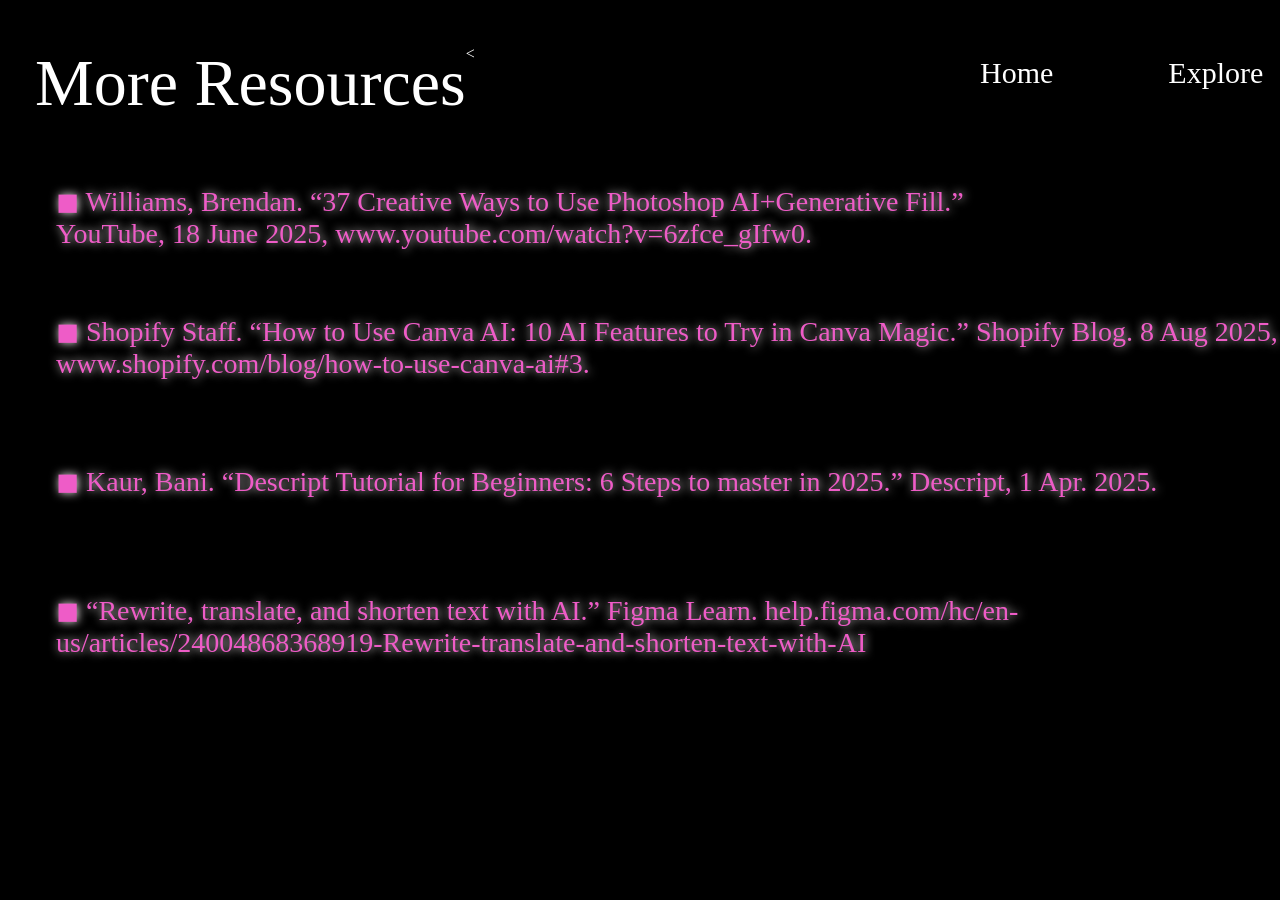
==== more.html @ a5c7cf20 "Add files via upload" ====
<!DOCTYPE html>
<html lang="en" style="height: 100%; overflow: scroll;">
<head>
  <meta charset="UTF-8">
  <meta name="viewport" content="width=device-width, initial-scale=1.0">
  <link rel="stylesheet" href="style7.css">

  <title>ARTificial</title>
</head>


<style> 
/*Sliding title.*/
    @font-face {
    font-family: 'TheFont';
    src: url("https://garet.typeforward.com/assets/fonts/shared/TFMixVF.woff2")
      format('woff2'); }


  body.breathe-animation {
    display: flex;
    align-items: left;
    justify-content: left;
    margin-top: 45px;
    margin-left: 35px;
  }

  .breathe-animation span {
    font-family: 'TheFont';
    font-size: 66px;
  
    /* Change this to set the text color */
    color: white;
  
    /* Center text horizontally */
    text-align: center; 
  
   
    animation: letter-breathe 3s ease-in-out infinite;
}
  
 
  @keyframes letter-breathe {

    from,
    to {
      /* Starting weight; adjust the numbers according to your specific font */
      font-variation-settings: 'wght' 100;
    }

  
    50% {

      font-variation-settings: 'wght' 900;
    }
  }
  </style>
</head>


<body>
    <body class="breathe-animation">
        <!-- Change this letter to test a different one -->
        <span>More Resources</span>
   




<!--Making the Navigation Bar-->
<header class="header">
    <div class="header__content">
        <nav class="nav">
            <ul class="nav__list">
              
              <li class="nav__item" 
              style="margin-left: 750px;"></li> <!--Appear left on nav.-->
                <a class="nav__link" href="index.html">Home</a>
              </li>
  
              <li class="nav__item">
                <a class="nav__link" href="explore.html">Explore</a>
              </li>
  
            </ul>
          </nav>
    </div>
  </header>


<p class="video">
  &#9724;  Williams, Brendan. “37 Creative Ways to Use Photoshop AI+Generative Fill.” <br>
  YouTube, 18 June 2025, ​​www.youtube.com/watch?v=6zfce_gIfw0. <br>

</p>

<p class="linktocanvasource">
  &#9724; Shopify Staff. “How to Use Canva AI: 10 AI Features to Try in Canva Magic.” 
  Shopify Blog. 8 Aug 2025, www.shopify.com/blog/how-to-use-canva-ai#3.
</p>


<p class="descriptlinksource">
  &#9724; Kaur, Bani. “Descript Tutorial for Beginners: 6 Steps to master in 2025.” Descript, 1 Apr. 2025.<br>
  <br>
  <br>
  <br>
  &#9724; “Rewrite, translate, and shorten text with AI.” Figma Learn. help.figma.com/hc/en-us/articles/24004868368919-Rewrite-translate-and-shorten-text-with-AI 
  
</p>


  

<

</body>
</html>
---- style7.css ----
.video{
    margin-left: 21px;
    margin-top:140px;
    height: 400px;
    position: absolute;
    font-size: 28px;
    color: rgb(238, 92, 199);
    text-shadow: #ebe5e5 1px 0 10px;
}


.linktocanvasource{
    margin-left: 21px;
    margin-top:270px;
    height: 400px;
    position: absolute;
    font-size: 28px;
    color: rgb(238, 92, 199);
    text-shadow: #ebe5e5 1px 0 10px;
}

.descriptlinksource{
    margin-left: 21px;
    margin-top:420px;
    height: 400px;
    position: absolute;
    font-size: 28px;
    color: rgb(238, 92, 199);
    text-shadow: #ebe5e5 1px 0 10px;
}

body{
    background-color: rgb(0, 0, 0);
    font-family:'Times New Roman', Times, serif;
    color: rgb(255, 255, 255);
    padding-bottom: 540px;
}

/* Styling navbar */
.header {
    position: absolute; /*The nav bar will only stay at the top.*/
    top: 0;
    width: 100%;
    z-index: 1000; /* Ensure it's above content */
  }
  
  .header__content {
    display: flex;
    align-items: center;
    justify-content: space-between;
    min-height: 60px;
    max-width: 1200px;
    padding: 40px 30px;
    margin: 0 auto;
  }
  
  /* ===== NAVIGATION ===== */
  .nav__list {
    display: flex;
    column-gap: 55px;
  
  }
  
  .nav__link {
    color: rgb(255, 255, 255);
    font-size: 30px;
    padding-left: 60px;
    position: relative;
  }
  ul {
    list-style: none;
  }
  
  a {
    text-decoration: none;
    color: inherit;
    font-family: 'Times New Roman', Times, serif;
    transition: color 0.3s ease;
  }
  
  /*Applies to the text changing color when hovered.*/
  a:hover {
    color: rgb(238, 92, 199);
  }
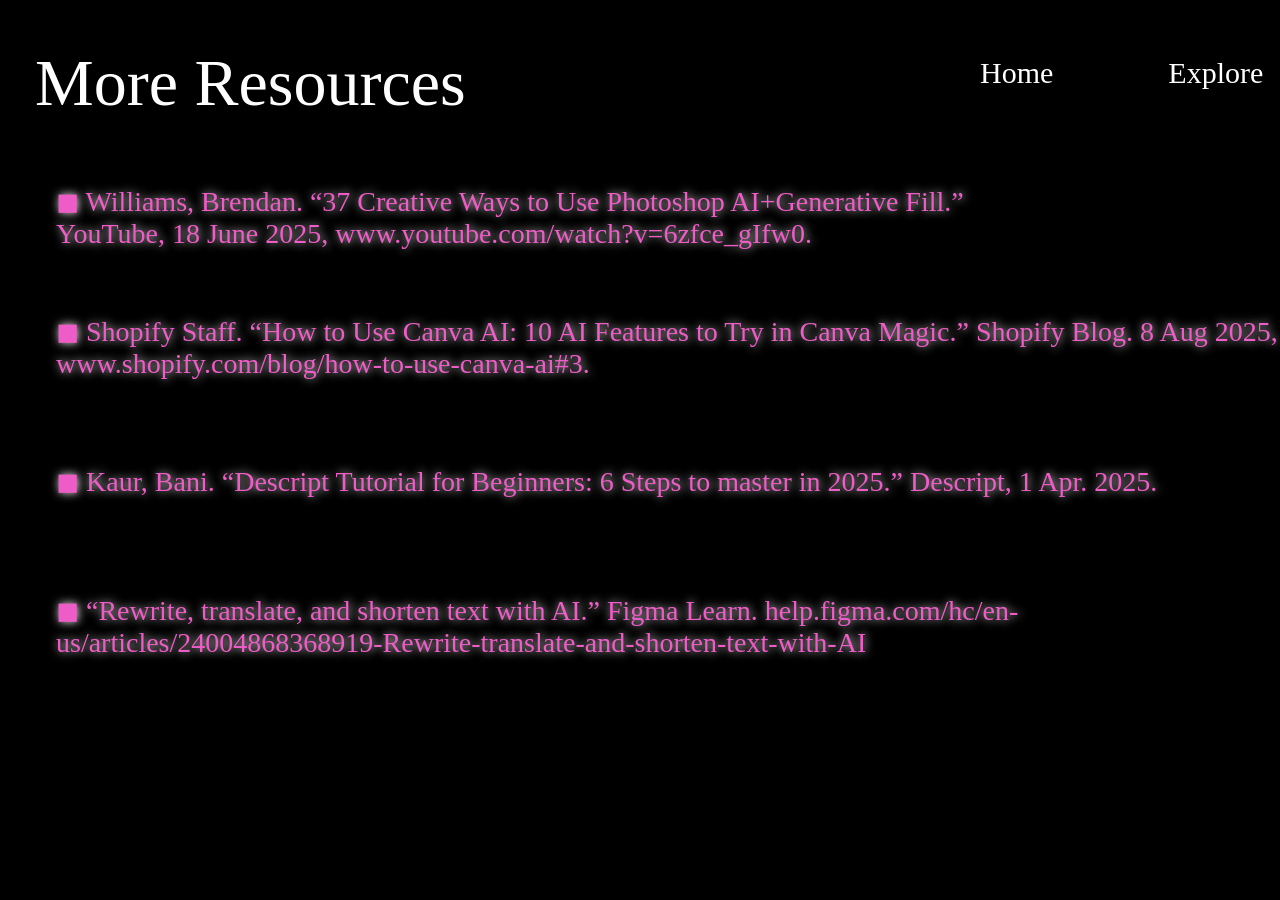
==== commit fd4dbf37: "Update more.html" ====
--- a/more.html
+++ b/more.html
@@ -112,7 +112,7 @@
 
   
 
-<
+
 
 </body>
 </html>
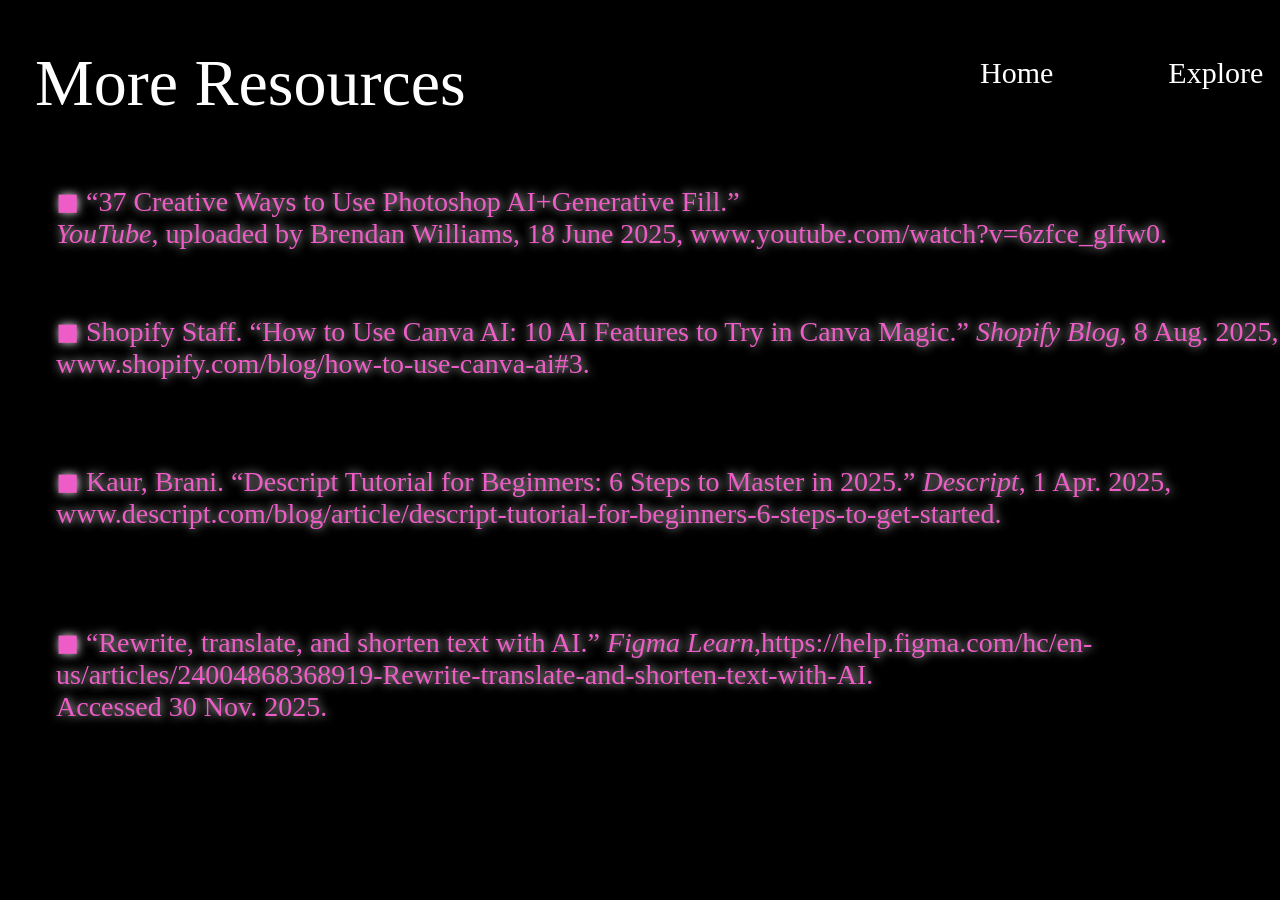
==== commit 1bb0b99f: "Update more.html" ====
--- a/more.html
+++ b/more.html
@@ -89,31 +89,28 @@
 
 
 <p class="video">
-  &#9724;  Williams, Brendan. “37 Creative Ways to Use Photoshop AI+Generative Fill.” <br>
-  YouTube, 18 June 2025, ​​www.youtube.com/watch?v=6zfce_gIfw0. <br>
+  &#9724; “37 Creative Ways to Use Photoshop AI+Generative Fill.” <br>
+  <em>YouTube</em>, uploaded by Brendan Williams, 18 June 2025, www.youtube.com/watch?v=6zfce_gIfw0. <br>
 
 </p>
 
 <p class="linktocanvasource">
   &#9724; Shopify Staff. “How to Use Canva AI: 10 AI Features to Try in Canva Magic.” 
-  Shopify Blog. 8 Aug 2025, www.shopify.com/blog/how-to-use-canva-ai#3.
+  <em>Shopify Blog</em>, 8 Aug. 2025,  www.shopify.com/blog/how-to-use-canva-ai#3.
+
 </p>
 
 
 <p class="descriptlinksource">
-  &#9724; Kaur, Bani. “Descript Tutorial for Beginners: 6 Steps to master in 2025.” Descript, 1 Apr. 2025.<br>
+  &#9724; Kaur, Brani. “Descript Tutorial for Beginners: 6 Steps to Master in 2025.” <em>Descript</em>, 1 Apr. 2025, <br>
+  www.descript.com/blog/article/descript-tutorial-for-beginners-6-steps-to-get-started.
+<br>
   <br>
   <br>
   <br>
-  &#9724; “Rewrite, translate, and shorten text with AI.” Figma Learn. help.figma.com/hc/en-us/articles/24004868368919-Rewrite-translate-and-shorten-text-with-AI 
-  
+  &#9724; “Rewrite, translate, and shorten text with AI.” <em>Figma Learn</em>,https://help.figma.com/hc/en-us/articles/24004868368919-Rewrite-translate-and-shorten-text-with-AI.<br> 
+  Accessed 30 Nov. 2025. 
 </p>
-
-
-  
-
-
 
 </body>
 </html>
-
